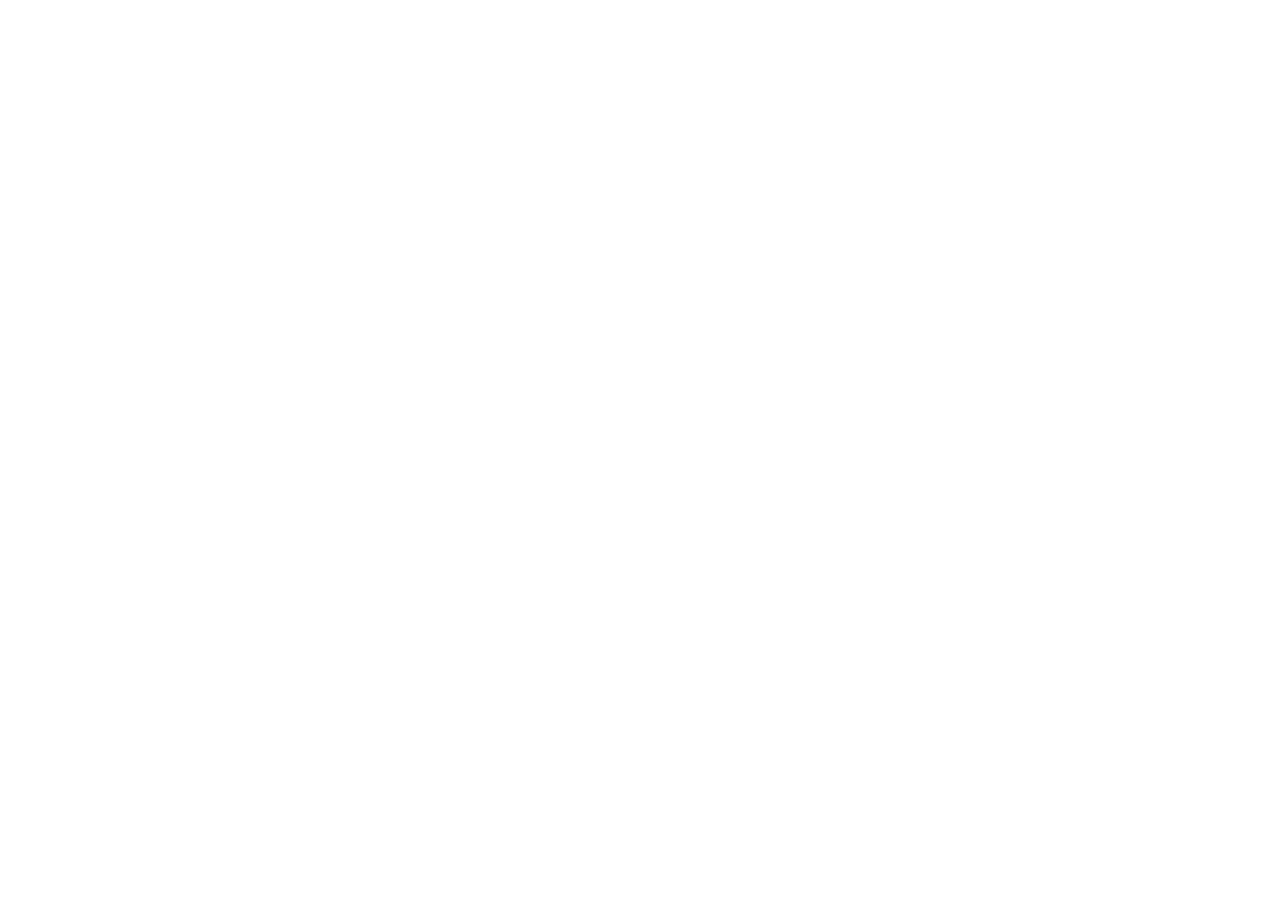
==== index.html @ 46bec395 "Test Page" ====
<!doctype html>

<html lang="en">
<head>
  <meta charset="utf-8">

  <title>The HTML5 Herald</title>
  <meta name="description" content="The HTML5 Herald">
  <meta name="author" content="SitePoint">
</head>

<body>
</body>
</html>
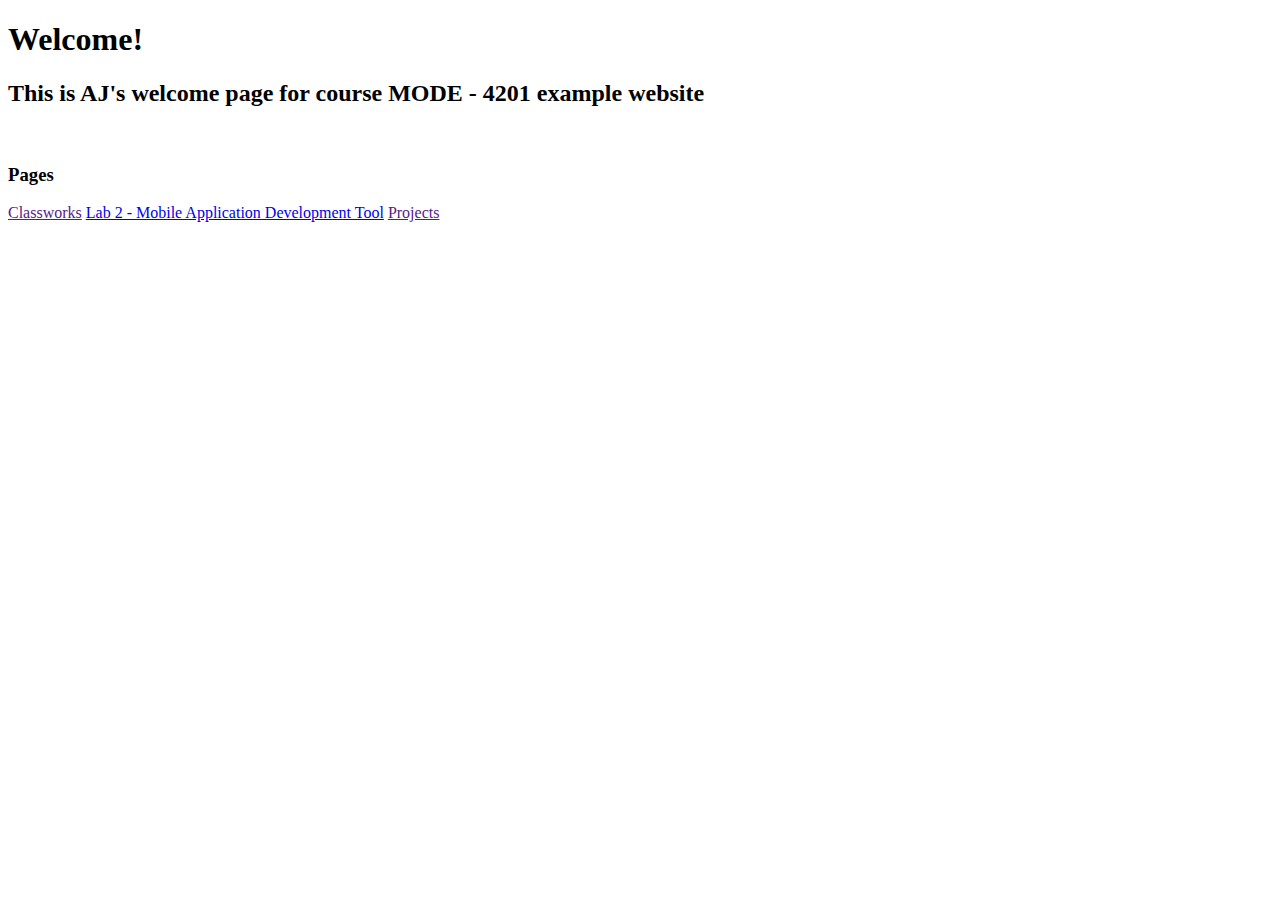
==== commit 563e3367: "Index update with lab 2 page" ====
--- a/index.html
+++ b/index.html
@@ -4,11 +4,19 @@
 <head>
   <meta charset="utf-8">
 
-  <title>The HTML5 Herald</title>
+  <title>Mode 4201</title>
   <meta name="description" content="The HTML5 Herald">
   <meta name="author" content="SitePoint">
 </head>
 
 <body>
+<h1>Welcome!</h1>
+<h2>This is AJ's welcome page for course MODE - 4201 example website</h2>
+</br>
+<h3>Pages</h3>
+<a href="">Classworks</a>
+<a href="lab2.html">Lab 2 - Mobile Application Development Tool</a>
+<a href="">Projects</a>
+
 </body>
 </html>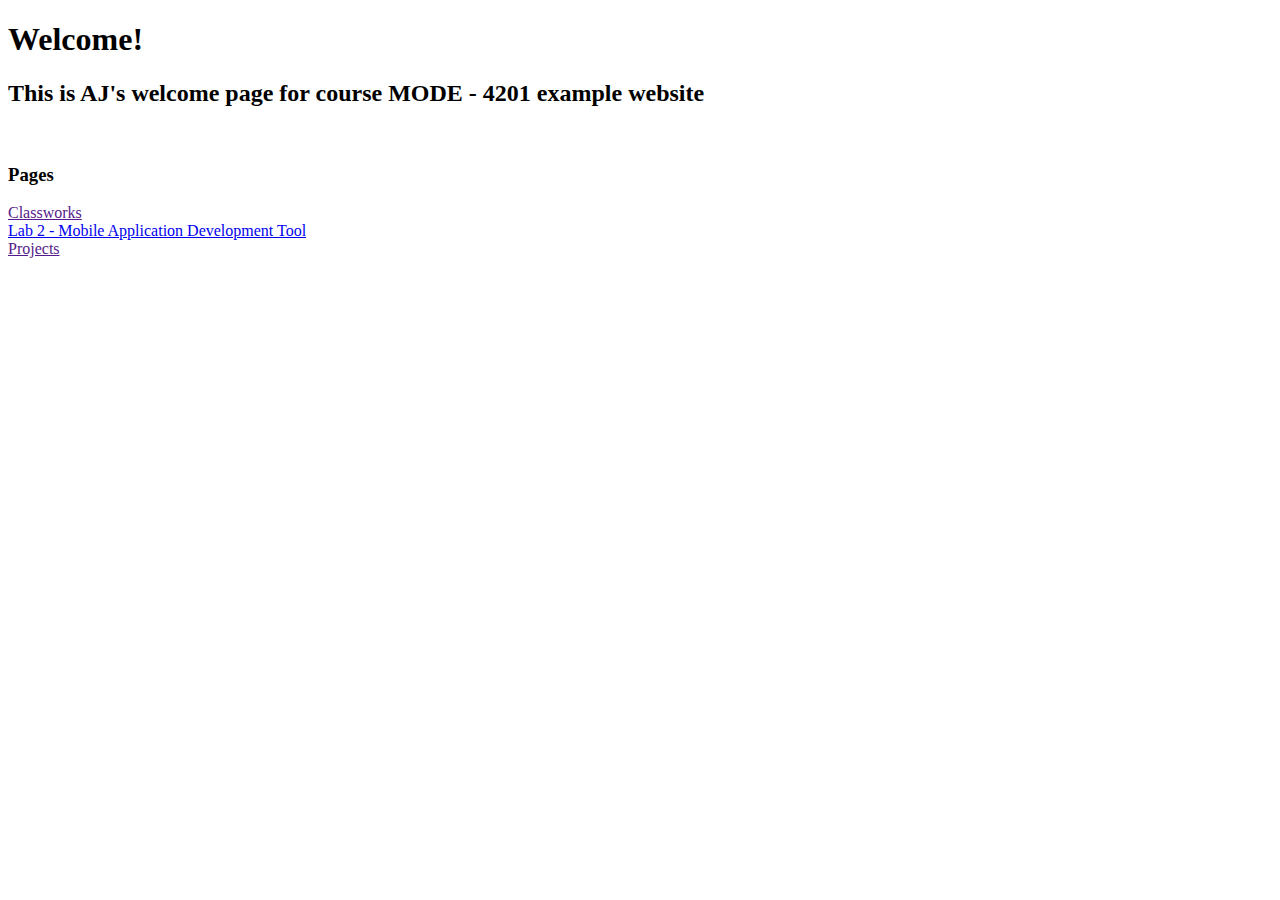
==== commit 497a0cc8: "2nd Update for lab2 and index" ====
--- a/index.html
+++ b/index.html
@@ -14,8 +14,8 @@
 <h2>This is AJ's welcome page for course MODE - 4201 example website</h2>
 </br>
 <h3>Pages</h3>
-<a href="">Classworks</a>
-<a href="lab2.html">Lab 2 - Mobile Application Development Tool</a>
+<a href="">Classworks</a></br>
+<a href="lab2.html">Lab 2 - Mobile Application Development Tool</a></br>
 <a href="">Projects</a>
 
 </body>
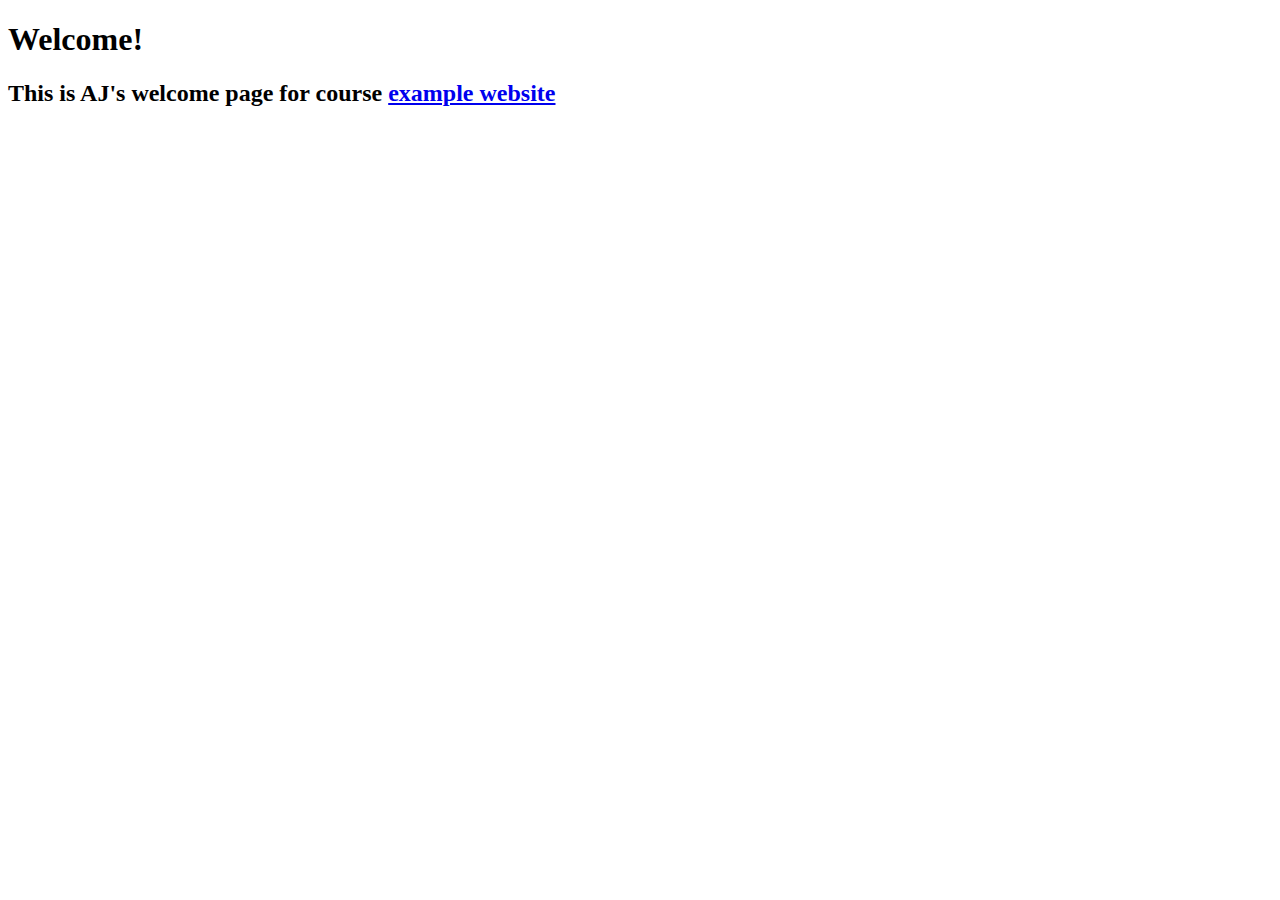
==== commit e8dbea78: "Update 3" ====
--- a/index.html
+++ b/index.html
@@ -11,12 +11,8 @@
 
 <body>
 <h1>Welcome!</h1>
-<h2>This is AJ's welcome page for course MODE - 4201 example website</h2>
-</br>
-<h3>Pages</h3>
-<a href="">Classworks</a></br>
-<a href="lab2.html">Lab 2 - Mobile Application Development Tool</a></br>
-<a href="">Projects</a>
+<h2>This is AJ's welcome page for course <a href="course.html"><MODE - 4201</a> example website</h2>
+
 
 </body>
 </html>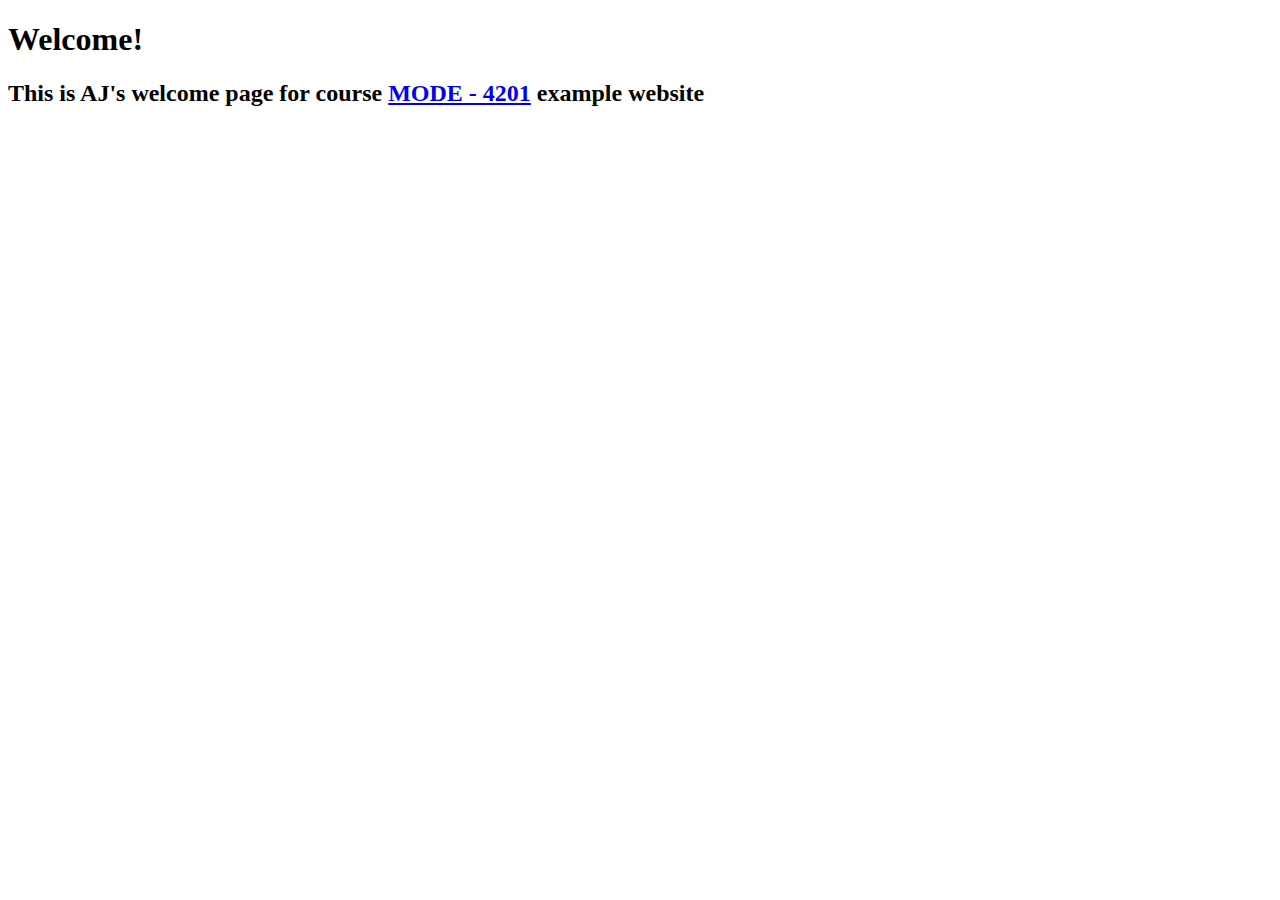
==== commit ac2c7863: "Final Push for Lab 2" ====
--- a/index.html
+++ b/index.html
@@ -11,7 +11,7 @@
 
 <body>
 <h1>Welcome!</h1>
-<h2>This is AJ's welcome page for course <a href="course.html"><MODE - 4201</a> example website</h2>
+<h2>This is AJ's welcome page for course <a href="course.html">MODE - 4201</a> example website</h2>
 
 
 </body>
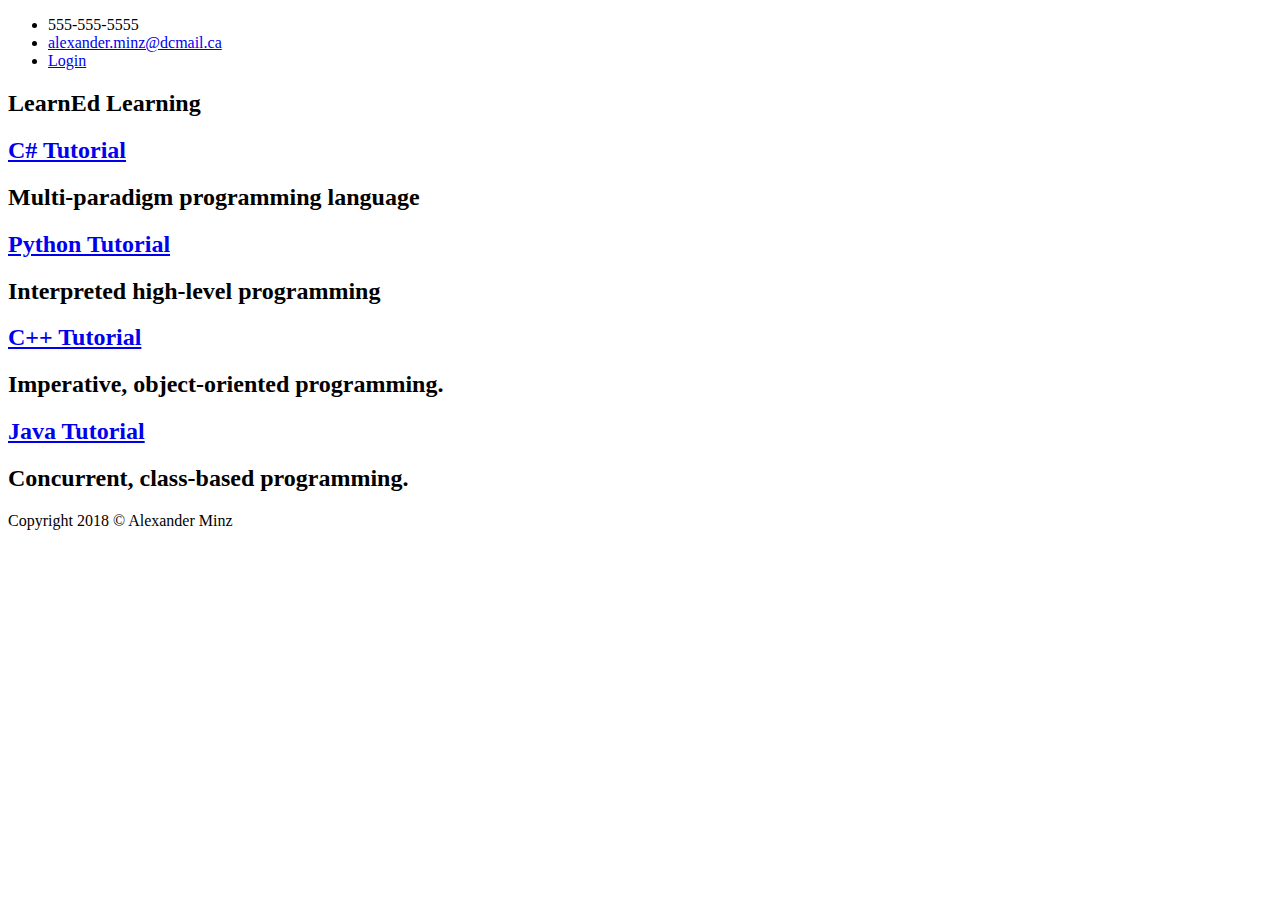
==== commit 6485b578: "Add files via upload" ====
--- a/index.html
+++ b/index.html
@@ -1,18 +1,77 @@
-<!doctype html>
-
-<html lang="en">
-<head>
-  <meta charset="utf-8">
-
-  <title>Mode 4201</title>
-  <meta name="description" content="The HTML5 Herald">
-  <meta name="author" content="SitePoint">
-</head>
-
-<body>
-<h1>Welcome!</h1>
-<h2>This is AJ's welcome page for course <a href="course.html">MODE - 4201</a> example website</h2>
-
-
-</body>
+<!DOCTYPE html>
+<head>
+    <meta charset="UTF-8">
+    <meta name="viewport" content="width=device-width, initial-scale=1.0, user-scalable=no, maximum-scale=1, shrink-to-fit=no">
+
+    <title>LearnEd Learning - Home</title>
+
+	<link rel="stylesheet" type="text/css" href="assets/css/bootstrap.css">
+    <link rel="stylesheet" type="text/css" href="assets/css/style.css">
+    <link rel="stylesheet" type="text/css" href="assets/css/minz.css">
+</head>
+<body>
+
+<nav class="navbar yamm" role="navigation">
+<div class="container">
+<div class="collapse navbar-collapse no-transition" id="bs-example-navbar-collapse-1">
+
+<ul class="nav navbar-nav navbar-right">
+<li>
+<div class="text-wrapper"><i class="fa fa-phone-square fa-fw"></i>555-555-5555</div>            
+ </li>      
+<li>
+<div class="text-wrapper"><i class="fa fa-envelope-o fa-fw"></i> <a href="mailto:premium@createit.pl">alexander.minz@dcmail.ca</a></div>
+</li> 
+<li><a href="login.html">Login</a></li>
+</ul>
+</div>
+</div>
+</nav>
+
+<section class="media-section darkbg" data-height="220">
+    <div class="inner">
+        <div class="text-center">
+            <h2 class="no-margin">LearnEd Learning</h2>
+        </div>
+    </div>
+</section>
+
+<section class="container section-top">
+    <div class="row">
+        <div class="col-sm-6 text-center animated" data-fx="zoomInDown" data-time="300">
+            <h2 class="hr-mid uppercase"><a href="csharptutorial.html">C# Tutorial</a></h2>
+            <h2 class="weight300 uppercase">Multi-paradigm programming language</h2>
+        </div>
+        <div class="col-sm-6 text-center animated" data-fx="zoomInDown" data-time="300">
+            <h2 class="hr-mid uppercase"><a href="pythontutorial.html">Python Tutorial</a></h2>
+            <h2 class="weight300 uppercase">Interpreted high-level programming</h2>
+    </div>
+</section>
+
+<section class="container section-top">
+    <div class="row">
+        <div class="col-sm-6 text-center animated" data-fx="zoomInDown" data-time="300">
+            <h2 class="hr-mid uppercase"><a href="cplusplustutorial.html">C++ Tutorial</a></h2>
+            <h2 class="weight300 uppercase">Imperative, object-oriented programming.</h2>
+        </div>
+        <div class="col-sm-6 text-center animated" data-fx="zoomInDown" data-time="300">
+            <h2 class="hr-mid uppercase"><a href="javatutorial.html">Java Tutorial</a></h2>
+            <h2 class="weight300 uppercase">Concurrent, class-based programming.</h2>
+        </div>
+    </div>
+</section>
+
+<div class="container"></div>
+<div class="post-footer">
+    <div class="container">
+        <div class="row">
+            <div class="col-sm-6">
+                Copyright 2018 © Alexander Minz
+            </div>
+        </div>
+    </div>
+</div>
+</div>
+
+</body>
 </html>